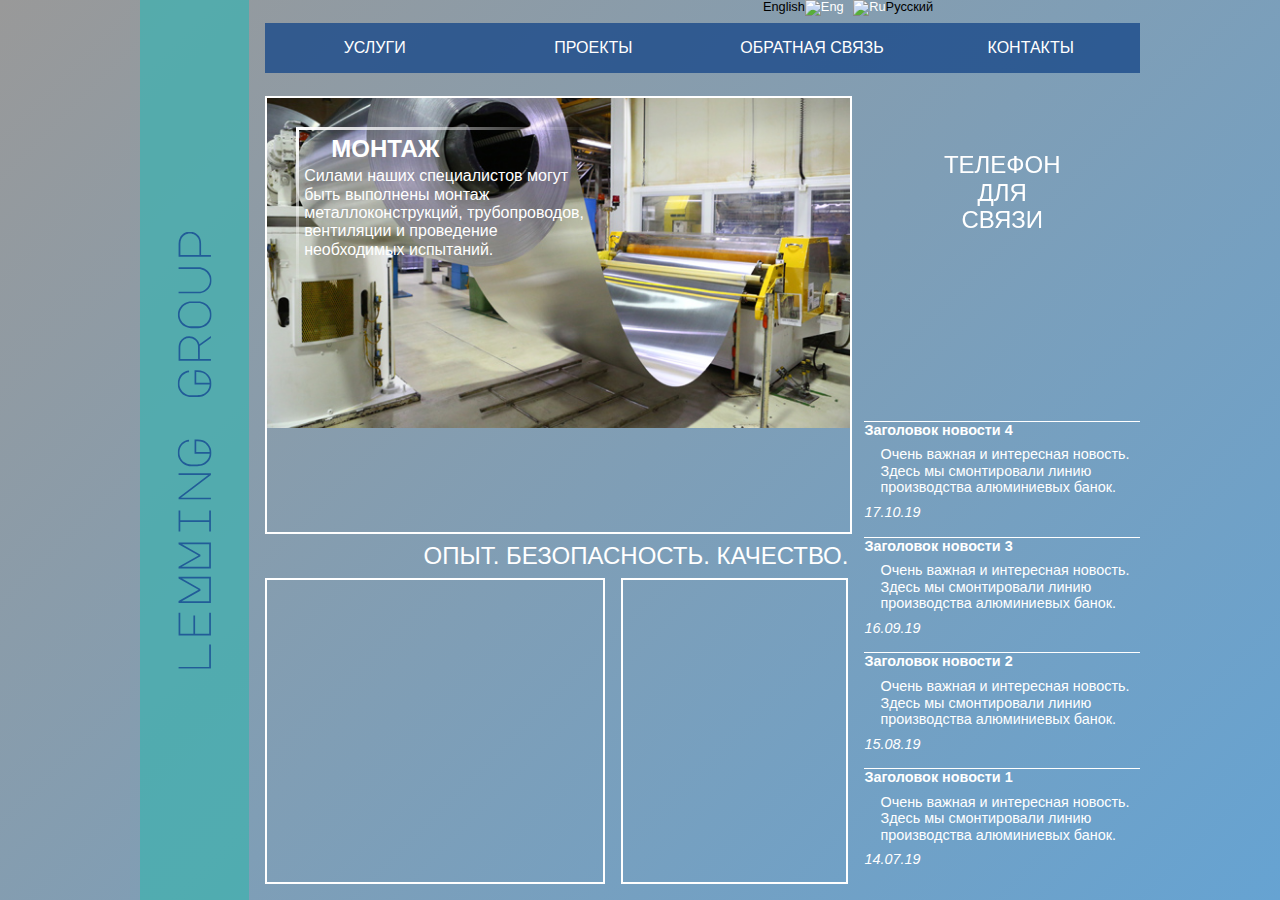
==== index.html @ ca80bb8d "50%, неадаптивно" ====
<!DOCTYPE html>
<html lang="ru" dir="ltr">
<link rel="stylesheet" href="css/lg-style.css">
    <head>
        <meta charset="utf-8">
        <title>Lemming Group</title>
        <meta name="viewport" content="width=device-width, initial-scale=1">
    </head>
    <body>
	<div class="flex-row">
		<div class="flex-1 logo">
            <a href="index.html"><img src="img/logo-lg.svg"></a>
        </div>
		<div class="flex-8 flex-column container">
		    <div class="flex-row">
		    	<div class="eng flex-2"><p>English<a href="#"><img src="#" alt="Eng"></a></p></div>
				<div class="ru flex-1"><p><a href="#"><img src="#" alt="Ru"></a>Русский</p></div>
			 </div>
			 <header>
				<nav class="flex-row">
					<a class="flex-1" href="#">Услуги</a><!--servise-->
					<a class="flex-1" href="#">Проекты</a>
					<a class="flex-1" href="#">Обратная связь</a>
					<a class="flex-1" href="#">Контакты</a>
				</nav>
			</header>
            <div class="flex-row">
                <div class="flex-4 flex-column">
                    <div class="main_height">
                        <section id="slider" class="servise border">
                            <ul>
                                <li class="active">
                                    <img src="img/assemb.jpg">
                                    <div class="servise_info top-left">
                                        <h1>Монтаж</h1>
                                        <p>Силами наших специалистов могут быть выполнены монтаж металлоконструкций, трубопроводов, вентиляции и проведение необходимых испытаний.</p>
                                    </div>
                                </li>
                                <li>
                                    <img src="img/rigging.jpeg">
                                    <div class="servise_info top-left">
                                        <h1>Такелаж</h1>
                                        <p>Наш опыт и техническое оснащение позволяют перегружать, перемещать, разворачивать и кантовать тяжеловесное оборудование с максимальной точностью.</p>
                                    </div>
                                </li>
                                <li>
                                    <img src="img/disassemb.jpg">
                                    <div class="servise_info top-left">
                                        <h1>Демонтаж</h1>
                                        <p>Работы по разборке промышленных линий и снятию оборудования выполняются с полной сохранностью демонтируемых станков и агрегатов.</p>
                                    </div>
                                </li>
                            </ul>
                        </section>
                    <div class="main_idea">
                        <p>Опыт. Безопасность. Качество.</p>
                    </div>
                    <div class="flex-row pf-height">
                        <div class="flex-3 partners border">

                        </div>
                        <div class="flex-2 forms border">

                        </div>
                    </div>
                </div>
            </div>
            <div class="flex-2 flex-column main_height">
                    <div class="business_card_qr">
                        <div class="front"><p>телефон<br>для<br>связи</p></div>
                        <div class="back"></div>
                    </div>
                        <div class="news-box flex-column">
                            <div class="container">
                                <p>Заголовок новости 4</p>
                                <p>Очень важная и интересная новость. Здесь мы смонтировали линию производства алюминиевых банок.</p>
                                <p>17.10.19</p>
                            </div>
                            <div class="container">
                                <p>Заголовок новости 3</p>
                                <p>Очень важная и интересная новость. Здесь мы смонтировали линию производства алюминиевых банок.</p>
                                <p>16.09.19</p>
                            </div>
                            <div class="container">
                                <p>Заголовок новости 2</p>
                                <p>Очень важная и интересная новость. Здесь мы смонтировали линию производства алюминиевых банок.</p>
                                <p>15.08.19</p>
                            </div>
                            <div class="container">
                                <p>Заголовок новости 1</p>
                                <p>Очень важная и интересная новость. Здесь мы смонтировали линию производства алюминиевых банок.</p>
                                <p>14.07.19</p>
                            </div>
                        </div>
                    </div>

            </div>

            </div>
        </div>
	</div>
    </body>
</html>
---- css/lg-style.css ----
@import "normalize.css";
@import "flex.css";
* {
    padding: 0;
    margin: 0;
    list-style-type: none;
    text-decoration: none;
    box-sizing: content-box;
}
body {
    max-width: 1000px;
    margin: 0 auto;
    background: linear-gradient(135deg,#999999,#66A3D2);
  }
 body p,
 body a,
 body h1 {
     color: white;
     font-family: sans-serif;

 }
.container {
    height: 100vh;
}
.eng  {
    text-align: right;
    }
.ru  {
    text-align: left;
}
.eng p,
.ru p {
    color: black;
    margin: 0 0.3rem;
	font-size: .8rem;
}
nav {
    background: rgba(26, 74, 137, 0.8);
    text-align: center;
    }
nav a {
        display: inline-block;
        padding: 1rem 0;
        text-transform: uppercase;
    }
nav a:hover {
        background: rgba(69, 175, 175, 0.8);
}
header {
    margin-bottom: 1rem;
}
.logo {
    background: rgba(69, 175, 175, 0.8);
    margin-right: 1rem;
    }
.logo a {
    display: flex;
    justify-content: center;
    align-content: center;
    transform: rotate(-90deg);
    height: 100%;
    }
.logo a img {
    width: 400%;
	height: auto;
	}
.main_height {
    height: calc(100vh - 6rem);
}
.border {
    border: .15rem solid white;
}
.servise {
    height: calc(55% - .5rem);
    width: 100%;
    max-width:600px;/* вопрос по ширине, чтобы картинка входила полностью*/
    margin-bottom: .5rem;
    overflow: hidden;
    }

#slider li {
    display: none;
    position: relative;
}

#slider li.active {
    display: block;
}

#slider ul {
    padding: 0;
    margin: 0;
}
#slider div.servise_info{
    position: absolute;
    top: 2rem;
    left: 2rem;
    width: 50%;
    height: 50%;
    }
#slider h1 {
    font-size: 1.5rem;
    text-transform: uppercase;
    margin: .3rem 2rem;
    }
#slider li img {
    width: 100%;
    margin-top: -10%;
    }
#slider p {
    font-size: 1em;
    margin: .3rem;
    }

.main_idea {
    text-align: right;
    }
.main_idea p {
    text-transform: uppercase;
    font-size: 1.5rem;

    }

.pf-height{
    height: calc(45% - 3.7rem);
    margin: .5rem 0 1rem 0;
    }
.partners {
    height: 100%;
    margin-right: 1rem;
    }
 .forms {
    height: 100%;
    }
.business_card_qr {
    height: 40%;
    position: relative;
    margin-left: 1rem;
    text-align: center;
    }
.business_card_qr p {
    font-size: 1.5rem;
    text-transform: uppercase;
    padding-top: 20%;/* вопрос по центрированию элемента*/
    }
.business_card_qr:hover .front {
        transform: rotateX(180deg);
    }
.business_card_qr:hover .back {
        transform: rotateX(0deg);
    }
.business_card_qr .back {
        transform: rotateX(-180deg);
    }
.business_card_qr .front,
.business_card_qr .back {
        position: absolute;
        top: 0;
        left: 0;
        right: 0;
        bottom: 0;
        transition: all 0.8s ease-in;
    /*    background-color: orangered;*/
        backface-visibility: hidden;
    }
.business_card_qr .back {
        background: url("../img/qr-contact.png");
        background-size: 80%;
        background-position: center center;
        background-repeat: no-repeat;
    }

.news-box {
    height: 60%;
    margin: 1rem 0 1rem 1rem;
    overflow: auto;
    }
.news-box .container {
    border-top: .1rem solid white;
    }
.news-box .container :nth-child(1) {
    font-weight: bold;
    font-size: .9rem;
    }
.news-box .container :nth-child(2) {
    margin: .5rem 0 .5rem 1rem;
    font-size: .9rem;
    }
.news-box .container :nth-child(3) {
    font-style: italic;
    font-size: .9rem;
    }


/*.cards {
    display: grid;
    grid-template-columns: repeat(5, 1fr);
    gap: 10px;
}

.cards h1 {
    grid-row: 1 / 2;
    grid-column: 1 / 6;
    margin: 20px auto;
}
.cards-2 h1 {
    grid-row: 1 / 2;
    grid-column: 1 / 3;
    margin: 20px auto;
}*/
.top-left {
  position: relative;
}
.top-left:before, .top-left:after {
  content: "";
  position: absolute;
  top: -3px;
  left: -3px;

}
.top-left:before {
  bottom: -3px;
  width: 3px;
  background-image: -webkit-linear-gradient(#fff, transparent);
  background-image: -moz-linear-gradient(#fff, transparent);
  background-image: -o-linear-gradient(#fff, transparent);
}
.top-left:after {
  right: -3px;
  height: 3px;
  background-image: -webkit-linear-gradient(left, #fff, transparent);
  background-image: -moz-linear-gradient(left, #fff, transparent);
  background-image: -o-linear-gradient(left, #fff, transparent);
}
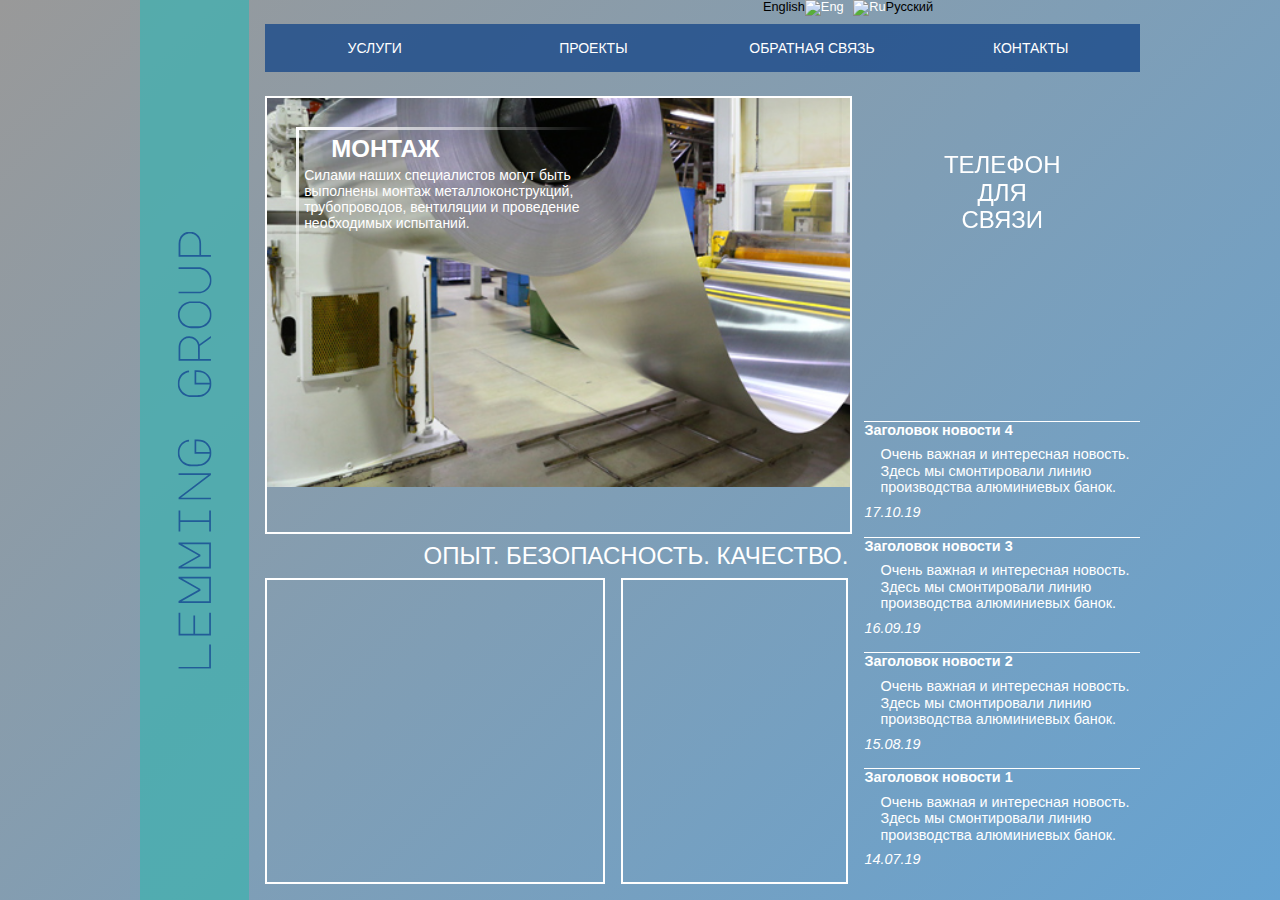
==== commit c3343830: "слайдер" ====
--- a/index.html
+++ b/index.html
@@ -5,9 +5,10 @@
         <meta charset="utf-8">
         <title>Lemming Group</title>
         <meta name="viewport" content="width=device-width, initial-scale=1">
+		<script src="https://ajax.googleapis.com/ajax/libs/jquery/3.4.1/jquery.min.js"></script>
     </head>
     <body>
-	<div class="flex-row">
+	<div class="flex-row flex-column-xs">
 		<div class="flex-1 logo">
             <a href="index.html"><img src="img/logo-lg.svg"></a>
         </div>
@@ -17,26 +18,26 @@
 				<div class="ru flex-1"><p><a href="#"><img src="#" alt="Ru"></a>Русский</p></div>
 			 </div>
 			 <header>
-				<nav class="flex-row">
-					<a class="flex-1" href="#">Услуги</a><!--servise-->
+				<nav class="flex-row flex-column-xs">
+					<a class="flex-1" href="#">Услуги</a>
 					<a class="flex-1" href="#">Проекты</a>
 					<a class="flex-1" href="#">Обратная связь</a>
 					<a class="flex-1" href="#">Контакты</a>
 				</nav>
 			</header>
-            <div class="flex-row">
+            <div class="flex-row flex-column-xs">
                 <div class="flex-4 flex-column">
                     <div class="main_height">
                         <section id="slider" class="servise border">
                             <ul>
-                                <li class="active">
+                                <li>
                                     <img src="img/assemb.jpg">
                                     <div class="servise_info top-left">
                                         <h1>Монтаж</h1>
                                         <p>Силами наших специалистов могут быть выполнены монтаж металлоконструкций, трубопроводов, вентиляции и проведение необходимых испытаний.</p>
                                     </div>
                                 </li>
-                                <li>
+                                <li >
                                     <img src="img/rigging.jpeg">
                                     <div class="servise_info top-left">
                                         <h1>Такелаж</h1>
@@ -65,12 +66,12 @@
                     </div>
                 </div>
             </div>
-            <div class="flex-2 flex-column main_height">
+            <div class="flex-2 flex-column main_height display-none-md">
                     <div class="business_card_qr">
                         <div class="front"><p>телефон<br>для<br>связи</p></div>
                         <div class="back"></div>
                     </div>
-                        <div class="news-box flex-column">
+                    <div class="news-box flex-column">
                             <div class="container">
                                 <p>Заголовок новости 4</p>
                                 <p>Очень важная и интересная новость. Здесь мы смонтировали линию производства алюминиевых банок.</p>
@@ -91,13 +92,12 @@
                                 <p>Очень важная и интересная новость. Здесь мы смонтировали линию производства алюминиевых банок.</p>
                                 <p>14.07.19</p>
                             </div>
-                        </div>
                     </div>
-
+                </div>
             </div>
-
             </div>
         </div>
 	</div>
+	<script src="js/slider.js"></script>
     </body>
 </html>
--- a/css/lg-style.css
+++ b/css/lg-style.css
@@ -11,14 +11,14 @@
     max-width: 1000px;
     margin: 0 auto;
     background: linear-gradient(135deg,#999999,#66A3D2);
+    font-size: 14px;
   }
  body p,
  body a,
  body h1 {
      color: white;
      font-family: sans-serif;
-
- }
+}
 .container {
     height: 100vh;
 }
@@ -103,9 +103,9 @@
     text-transform: uppercase;
     margin: .3rem 2rem;
     }
-#slider li img {
-    width: 100%;
-    margin-top: -10%;
+#slider li img { /*разместить по центру и растянуть, если картинка меньше ?*/
+    width: 130%;
+    margin-top: -20%;
     }
 #slider p {
     font-size: 1em;
@@ -118,7 +118,6 @@
 .main_idea p {
     text-transform: uppercase;
     font-size: 1.5rem;
-
     }
 
 .pf-height{
@@ -191,23 +190,6 @@
     font-size: .9rem;
     }
 
-
-/*.cards {
-    display: grid;
-    grid-template-columns: repeat(5, 1fr);
-    gap: 10px;
-}
-
-.cards h1 {
-    grid-row: 1 / 2;
-    grid-column: 1 / 6;
-    margin: 20px auto;
-}
-.cards-2 h1 {
-    grid-row: 1 / 2;
-    grid-column: 1 / 3;
-    margin: 20px auto;
-}*/
 .top-left {
   position: relative;
 }
@@ -232,3 +214,60 @@
   background-image: -moz-linear-gradient(left, #fff, transparent);
   background-image: -o-linear-gradient(left, #fff, transparent);
 }
+@media screen and (max-width: 550px){
+    body {
+        margin: 0;
+        background: linear-gradient(135deg,#999999,#66A3D2);
+     }
+    .flex-column-xs {
+        display: flex;
+        flex-direction: column;
+        align-items: stretch;
+        justify-content: space-between;
+        align-content: stretch;
+    }
+    .logo a {
+        transform: rotate(0deg);
+    }
+    .logo a img {
+        width: 95%;
+        height: auto;
+        margin: .5rem 0 .5rem 0;
+    }
+    .logo {
+        margin: 0;
+    }
+    #slider {
+            display: none;
+    }
+    .pf-height{
+        display:  none;
+    }
+    .main_idea {
+        display:  none;
+    }
+    .business_card_qr {
+        display:  none;
+    }
+    .news-box { /* уходит далеко назад*/
+        height: 100%;
+        margin: .5rem;
+        overflow: auto;
+    }
+    header {
+        margin: 0;
+        }
+     }
+ @media screen and (min-width: 551px) and (max-width: 770px) {
+     body {
+         margin: 0;
+         background: linear-gradient(135deg,#999999,#66A3D2);
+      }
+
+.main_height {
+    margin-right: 1rem;
+}
+.display-none-md {
+    display: none;
+}
+      }
